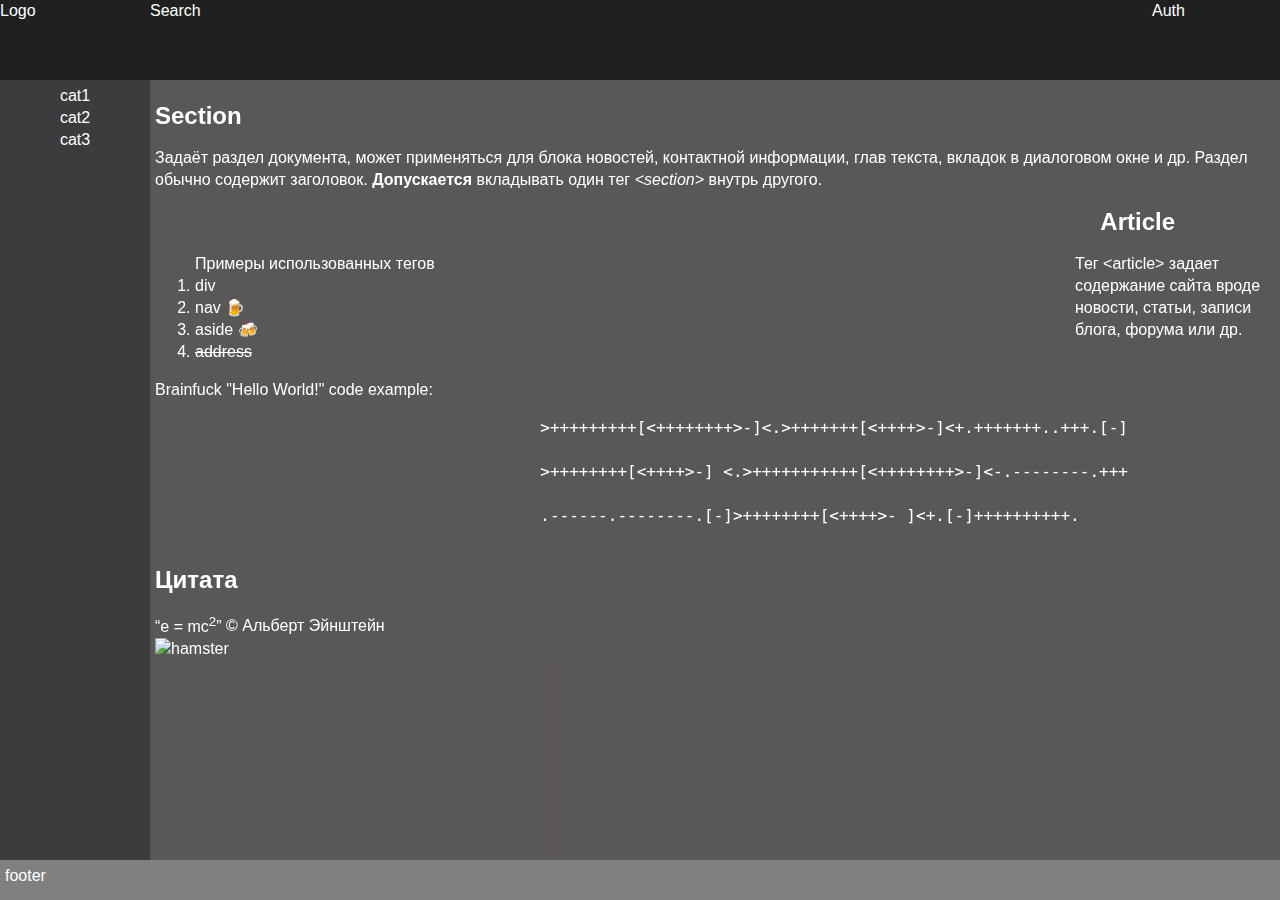
==== index.html @ 923c0be7 "Add files via upload" ====
<!DOCTYPE html>
<html>
<head>
	<meta charset="utf-8">
	<title>
		Интернет-магазин
	</title>
	<meta name="description" content="Сайт об HTML и создании сайтов"> 
	<meta name="Keywords" content="HTML, META, метатег, тег, поисковая система"> 
	<link rel="stylesheet" href="outlines.css">
</head>
<body>
	<header class="header-wrapper">
			<div class="header-logo">
				Logo
			</div>
			<div class="header-nav-search">
				Search
			</div>
			<div class="header-auth">
				Auth
			</div>
	</header>
	
	<div class="main-wrapper">
		<div class="main-categories">
			<nav class="main-categories-list">
				<div><a href="#"> cat1 </a><div>
				<div><a href="#"> cat2 </a></div>
				<div><a href="#"> cat3 </a></div>
			</nav>
		</div>
		<main class="main-content">
					<section>
						<h2>Section</h2> 
						<p>
						Задаёт раздел документа, может применяться для блока новостей, контактной информации, 
						глав текста, вкладок в диалоговом окне и др. Раздел обычно содержит заголовок. <b>Допускается</b> вкладывать один тег <i>&lt;section&gt;</i> внутрь другого.
						</p>
					</section>
					<h2 align=right style="padding-right: 100px;"> Article </h2>
					<article>
						<aside>
						Тег &lt;article&gt; задает содержание сайта вроде новости, статьи, записи блога, форума или др.
						</aside>
					</article>
					<ol>
						Примеры использованных тегов
						<li>
							div
						</li>
						<li>
							nav &#127866;
						</li>
						<li>
							aside &#127867;
						</li>
						<li>
							<del> address </del>
						</li>
					</ol>
					Brainfuck "Hello World!" code example: <br>
					<pre>
					>+++++++++[<++++++++>-]<.>+++++++[<++++>-]<+.+++++++..+++.[-] <br>
					>++++++++[<++++>-] <.>+++++++++++[<++++++++>-]<-.--------.+++ <br>
					.------.--------.[-]>++++++++[<++++>- ]<+.[-]++++++++++.
					</pre>
					<h2>Цитата </h2>
					<q>e = mc<sup>2</sup></q> © Альберт Эйнштейн <br>
					<img src="https://krot.info/uploads/posts/2022-03/1646150913_1-krot-info-p-smeshnoi-khomyak-smeshnie-foto-1.jpg" alt="hamster" class="img">
					<br>
					<div class="gallery">
						<img src="https://svinki.org/wp-content/uploads/2016/08/Foto000292.jpg">
						<img src="https://svinki.org/wp-content/uploads/2016/08/Foto000292.jpg">
						<img src="https://svinki.org/wp-content/uploads/2016/08/Foto000292.jpg">
						<img src="https://svinki.org/wp-content/uploads/2016/08/Foto000292.jpg">
						<img src="https://svinki.org/wp-content/uploads/2016/08/Foto000292.jpg">
						<img src="https://svinki.org/wp-content/uploads/2016/08/Foto000292.jpg">
						<img src="https://svinki.org/wp-content/uploads/2016/08/Foto000292.jpg">
						<img src="https://svinki.org/wp-content/uploads/2016/08/Foto000292.jpg">
						<img src="https://svinki.org/wp-content/uploads/2016/08/Foto000292.jpg">
						<img src="https://svinki.org/wp-content/uploads/2016/08/Foto000292.jpg">
						<img src="https://svinki.org/wp-content/uploads/2016/08/Foto000292.jpg">
						<img src="https://svinki.org/wp-content/uploads/2016/08/Foto000292.jpg">
						<img src="https://svinki.org/wp-content/uploads/2016/08/Foto000292.jpg">
						<img src="https://svinki.org/wp-content/uploads/2016/08/Foto000292.jpg">
						<img src="https://svinki.org/wp-content/uploads/2016/08/Foto000292.jpg">
						<img src="https://svinki.org/wp-content/uploads/2016/08/Foto000292.jpg">
					</div>
					
					<table>
						<tr>
							<td>
								In Millions of USD (except for per share items)
							</td>
							<td>
								52 weeks ending 2012-09-29
							</td>
							<td>
								52 weeks ending 2011-09-24
							</td>
							<td>
								52 weeks ending 2010-09-25
							</td>
							<td>
								52 weeks ending 2009-09-26
							</td>
						</tr>
						<tr>
							<td>
								Revenue
							</td>
							<td>
								156,508.00
							</td>
							<td>
								108,249.00
							</td>
							<td>
								65,225.00
							</td>
							<td>
								42,905.00
							</td>
						</tr>
						<tr>
							<td>
								Other Revenue, Total
							</td>
							<td>
								-
							</td>
							<td>
								-
							</td>
							<td>
								-
							</td>
							<td>
								-
							</td>
						</tr>
						<tr>
							<td>
								Total Revenue
							</td>
							<td>
								156,508.00
							</td>
							<td>
								108,249.00
							</td>
							<td>
								65,225.00
							</td>
							<td>
								42,905.00
							</td>
						</tr>
						<tr>
							<td>
								Cost of Revenue, Total
							</td>
							<td>
								87,846.00
							</td>
							<td>
								64,431.00
							</td>
							<td>
								39,541.00
							</td>
							<td>
								25,683.00
							</td>
						</tr>
						<tr>
							<td>
								Gross Profit
							</td>
							<td>
								68,662.00
							</td>
							<td>
								43,818.00
							</td>
							<td>
								25,684.00
							</td>
							<td>
								17,222.00
							</td>
						</tr>
						<tr>
							<td>
								Selling/General/Admin. Expenses, Total
							</td>
							<td>
								10,040.00
							</td>
							<td>
								7,599.00
							</td>
							<td>
								5,517.00
							</td>
							<td>
								4,149.00
							</td>
						</tr>
						<tr>
							<td>
								Research & Development
							</td>
							<td>
								3,381.00
							</td>
							<td>
								2,429.00
							</td>
							<td>
								1,782.00
							</td>
							<td>
								1,333.00
							</td>
						</tr>
						<tr>
							<td>
								Total Operating Expense
							</td>
							<td>
								101,267.00
							</td>
							<td>
								74,459.00
							</td>
							<td>
								46,840.00
							</td>
							<td>
								31,165.00
							</td>
						</tr>
					</table>
		</main>
	</div>
	
	<footer class="footer-wrapper">
			footer	
	</footer>
</body>
</html>
---- outlines.css ----
body, html {
	height: 100%; 
	margin: 0; 
	padding: 0;
	font-family: sans-serif;
	font-style: normal;
	font-weight: 500;
	font-size: 16px;
	line-height: 22px;
	color: #FFFFFF; 	
}

*{
	box-sizing: border-box;
}

.img{
	height: 400px;
	width: 400px;
	display: block;
	box-shadow: 3px 10px 5px -5px rgba(255, 0, 0, 0.6);
}

@media screen and (max-width: 600px){
	.img{
		display: none;
	}
}

.gallery{
	display: flex;
	gap: 20px; 
	overflow-x: auto; 
	width: 100%;
	background: red;
	border-radius: 16px;
	padding: 10px;
}

.gallery img{
	padding: 5px;
	height: 100px;
	width: 100px;
}

aside{
	width: 200px;
	float: right;
}

.header-wrapper{
	width: 100%;
	height: 80px;
	display: flex;
}

.header-logo{
	width: 150px;
	background: #202020;
}

.header-nav-search{
	flex-grow: 1;
	background: #202020;
}

.header-auth{
	min-width: 50px;
	width: 10%;
	background: #202020;
}

.main-wrapper{
	height: calc(100% - 120px);
	width: 100%;
	display: flex;
}

.main-categories{
	text-align: center;
	padding: 5px;
	width: 150px;
	flex-shrink: 0;
	background: #3C3C3C;
}

.main-categories-list A{
	text-decoration: none;
	color: #FFFFFF;
}

.main-categories-list A:hover{
	color: red;
}

.main-content{
	overflow-y: auto;
	padding: 5px;
	word-break: break-word;
	flex-grow: 1;
	background: #585858;
}

.footer-wrapper{
	width: 100%;
	height: 40px;
	background: gray;
	padding: 5px;
}

table{
	border: 1px solid black;
	background: #00BFFF;
	color: black;
}

tr:nth-child(odd){
	background: #cccccc;
}
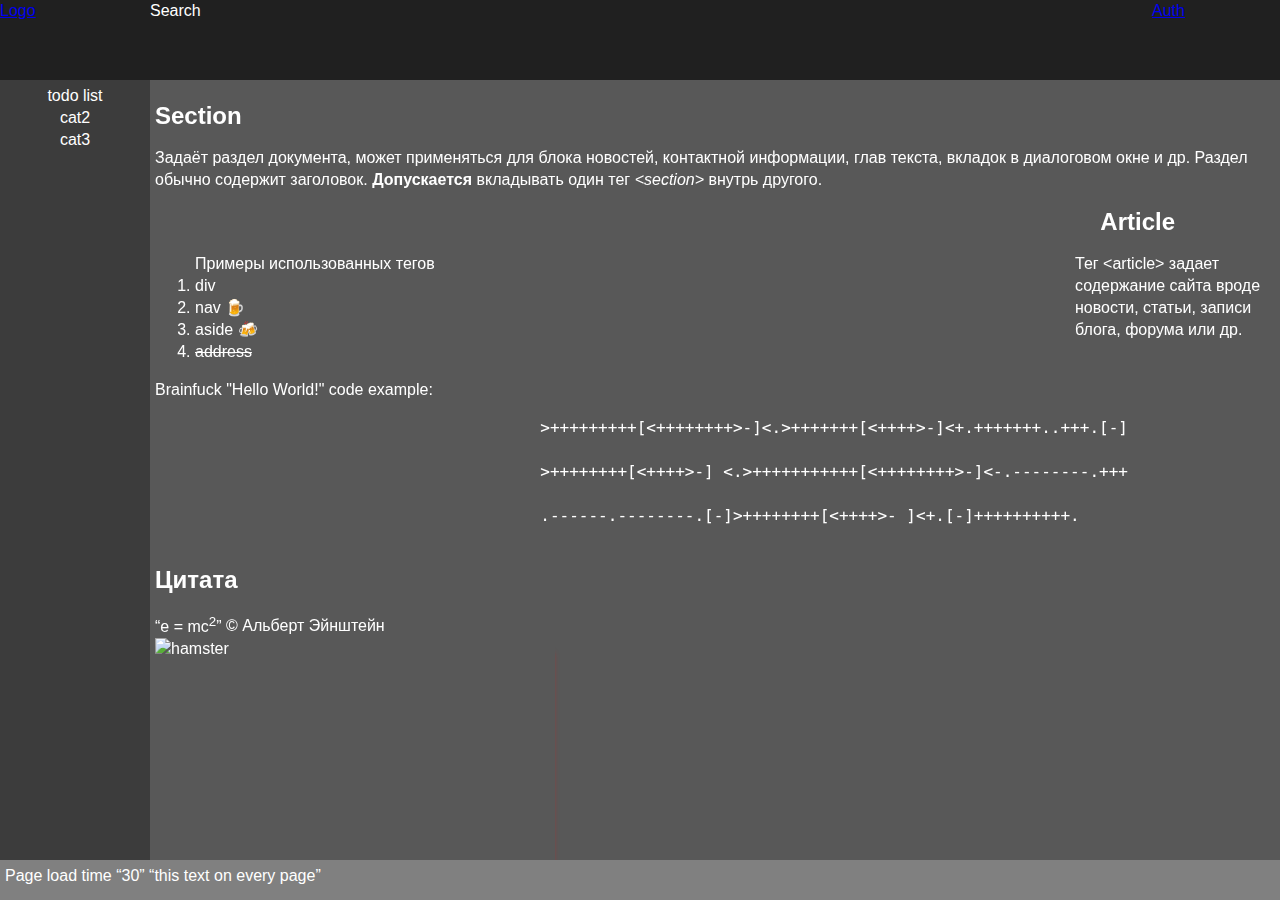
==== commit c83ed8a1: "Add files via upload" ====
--- a/index.html
+++ b/index.html
@@ -5,27 +5,28 @@
 	<title>
 		Интернет-магазин
 	</title>
-	<meta name="description" content="Сайт об HTML и создании сайтов"> 
-	<meta name="Keywords" content="HTML, META, метатег, тег, поисковая система"> 
+	<meta name="description" content="интернет зоомагазин"> 
+	<meta name="Keywords" content="зоомагазин, животные, домашние животные"> 
 	<link rel="stylesheet" href="outlines.css">
+	<script src="scripts/everypage.js"></script>
 </head>
 <body>
 	<header class="header-wrapper">
 			<div class="header-logo">
-				Logo
+				<a href="index.html"> Logo </a>
 			</div>
 			<div class="header-nav-search">
 				Search
 			</div>
 			<div class="header-auth">
-				Auth
+				<a href="auth.html"> Auth </a>
 			</div>
 	</header>
 	
 	<div class="main-wrapper">
 		<div class="main-categories">
 			<nav class="main-categories-list">
-				<div><a href="#"> cat1 </a><div>
+				<div><a href="todo.html"> todo list </a><div>
 				<div><a href="#"> cat2 </a></div>
 				<div><a href="#"> cat3 </a></div>
 			</nav>
@@ -247,7 +248,14 @@
 	</div>
 	
 	<footer class="footer-wrapper">
-			footer	
+			Page load time	
+			<q id='page-load'> </q> <q id='every-page'> </q>
+			<script language="JavaScript">
+				window.onload = function(){
+					var loadTime = window.performance.timing.domContentLoadedEventEnd - window.performance.timing.navigationStart;
+					document.getElementById('page-load').innerHTML = loadTime;
+				};
+			</script>
 	</footer>
 </body>
 </html>--- a/outlines.css
+++ b/outlines.css
@@ -117,4 +117,3 @@
 tr:nth-child(odd){
 	background: #cccccc;
 }
-
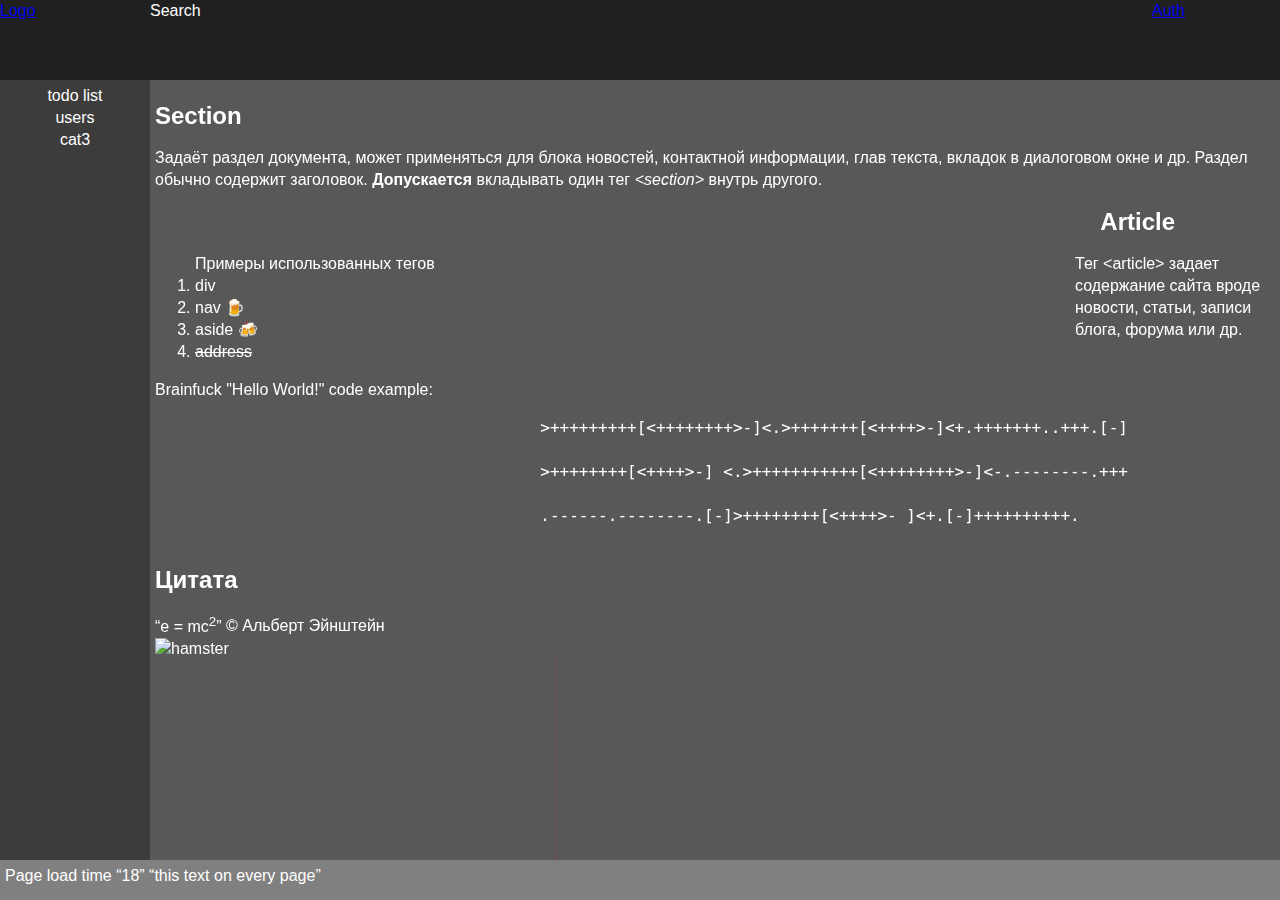
==== commit 8936c581: "Add files via upload" ====
--- a/index.html
+++ b/index.html
@@ -27,7 +27,7 @@
 		<div class="main-categories">
 			<nav class="main-categories-list">
 				<div><a href="todo.html"> todo list </a><div>
-				<div><a href="#"> cat2 </a></div>
+				<div><a href="users.html"> users </a></div>
 				<div><a href="#"> cat3 </a></div>
 			</nav>
 		</div>
--- a/outlines.css
+++ b/outlines.css
@@ -117,3 +117,76 @@
 tr:nth-child(odd){
 	background: #cccccc;
 }
+
+
+
+
+.preloader {
+  /*фиксированное позиционирование*/
+  position: fixed;
+  /* координаты положения */
+  left: 0;
+  top: 0;
+  right: 0;
+  bottom: 0;
+  /* фоновый цвет элемента */
+  background: #e0e0e0;
+  /* размещаем блок над всеми элементами на странице (это значение должно быть больше, чем у любого другого позиционированного элемента на странице) */
+  z-index: 1001;
+}
+
+.preloader__row {
+  position: relative;
+  top: 50%;
+  left: 50%;
+  width: 70px;
+  height: 70px;
+  margin-top: -35px;
+  margin-left: -35px;
+  text-align: center;
+  animation: preloader-rotate 2s infinite linear;
+}
+
+.preloader__item {
+  position: absolute;
+  display: inline-block;
+  top: 0;
+  background-color: #337ab7;
+  border-radius: 100%;
+  width: 35px;
+  height: 35px;
+  animation: preloader-bounce 2s infinite ease-in-out;
+}
+
+.preloader__item:last-child {
+  top: auto;
+  bottom: 0;
+  animation-delay: -1s;
+}
+
+@keyframes preloader-rotate {
+  100% {
+    transform: rotate(360deg);
+  }
+}
+
+@keyframes preloader-bounce {
+
+  0%,
+  100% {
+    transform: scale(0);
+  }
+
+  50% {
+    transform: scale(1);
+  }
+}
+
+.loaded_hiding .preloader {
+  transition: 0.3s opacity;
+  opacity: 0;
+}
+
+.loaded .preloader {
+  display: none;
+}
